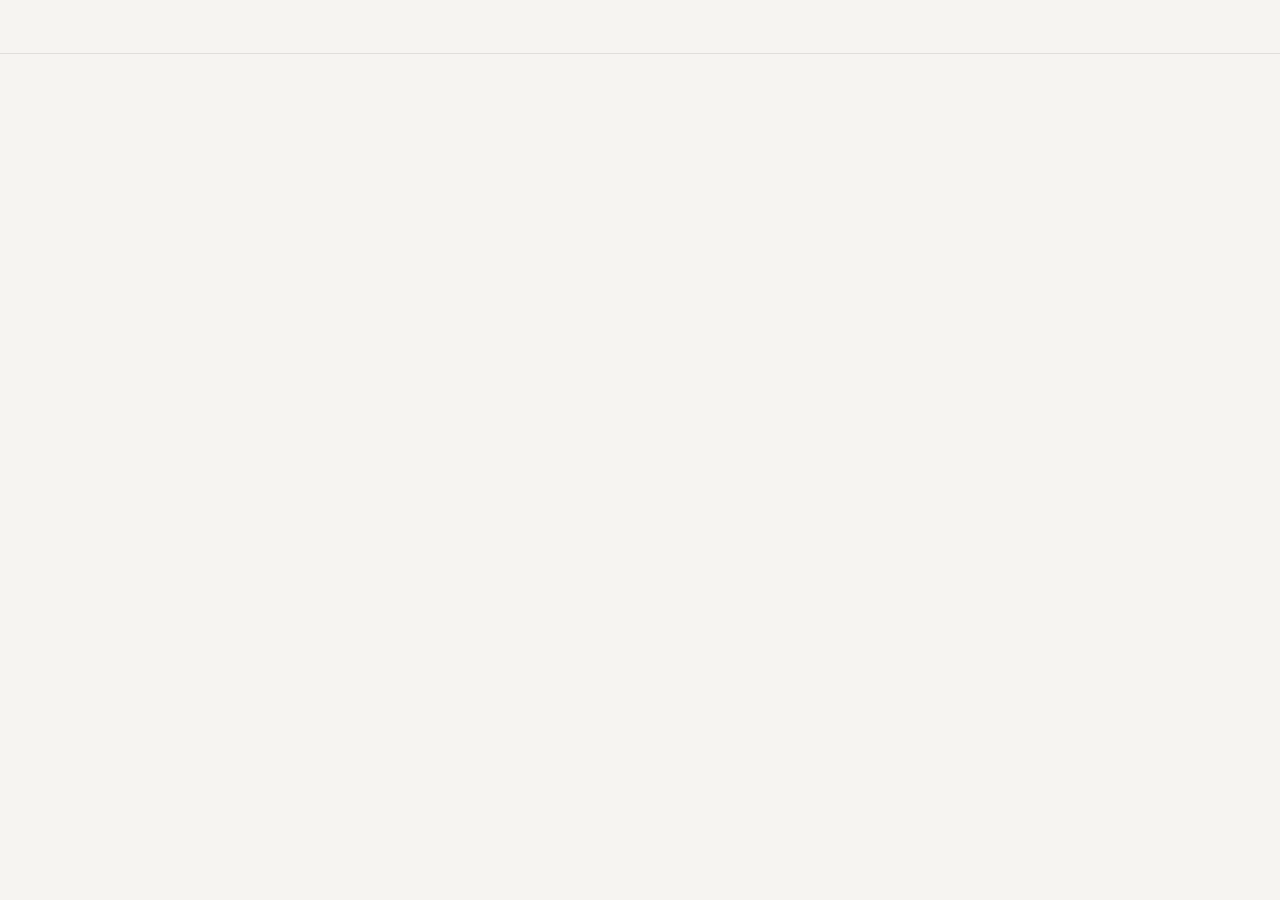
==== ui/app-inbox.html @ 551bebd8 "Add an inbox app: Zunder as an Atlas client Sixth built-in app at zunder://app-inbox/ (menu Inbox). " ====
<!doctype html>
<html lang="{{lang}}">
<head>
<meta charset="utf-8">
<meta name="color-scheme" content="light dark">
<title></title>
<link rel="stylesheet" href="apps.css">
<link rel="stylesheet" href="app-inbox.css">
</head>
<body>
<!--ICONS-->
<header id="bar">
  <div id="bar-left">
    <h1 id="title"></h1>
    <span id="count" class="count"></span>
  </div>
  <div id="bar-right">
    <button id="refresh" type="button" class="ghost"></button>
    <button id="settings-btn" type="button" class="ghost"></button>
  </div>
</header>

<p id="banner" class="banner" hidden>
  <span id="banner-text"></span>
  <button id="banner-action" type="button" class="link" hidden></button>
</p>

<main>
  <div id="list" class="list"></div>
  <p id="empty" class="empty" hidden></p>
</main>

<!-- Einrichtung: Adresse + Token -->
<section id="setup" class="sheet" hidden>
  <form id="setup-form" class="sheet-box">
    <header>
      <h2 id="setup-title"></h2>
      <button id="setup-close" type="button" class="round" aria-label="x"><svg><use href="#i-close"/></svg></button>
    </header>
    <p id="setup-hint" class="hint"></p>
    <label id="server-label" for="server"></label>
    <input id="server" type="url" autocomplete="off" spellcheck="false" placeholder="https://">
    <p id="server-hint" class="hint"></p>
    <label id="token-label" for="token"></label>
    <input id="token" type="password" autocomplete="off" spellcheck="false">
    <p id="token-hint" class="hint"></p>
    <p id="status-line" class="hint"></p>
    <div class="actions">
      <button id="signout" type="button" class="ghost danger" hidden></button>
      <span class="spacer"></span>
      <button id="cancel" type="button" class="ghost"></button>
      <button id="save" type="submit" class="primary"></button>
    </div>
  </form>
</section>

<div id="toast" hidden><span id="toast-text"></span></div>

<!--DATA-->
<script src="apps.js"></script>
<script src="app-inbox.js"></script>
</body>
</html>
---- ui/apps.css ----
/* Gemeinsame Grundlage der eingebauten Apps. */

* {
  box-sizing: border-box;
}

html,
body {
  margin: 0;
  min-height: 100%;
}

body {
  font: 15px/1.45 -apple-system, BlinkMacSystemFont, "Helvetica Neue", sans-serif;
  color: var(--text, #f4f6fb);
  background: var(--bg, #10131c);
  -webkit-font-smoothing: antialiased;
  cursor: default;
  user-select: none;
  -webkit-user-select: none;
}

/* Das Sprite der Symbole steht unsichtbar am Anfang der Seite. */
body > svg:first-of-type {
  position: absolute;
  width: 0;
  height: 0;
  overflow: hidden;
}

svg {
  width: 18px;
  height: 18px;
  flex: none;
  fill: none;
  stroke: currentColor;
}

[hidden] {
  display: none !important;
}

button {
  font: inherit;
  color: inherit;
  border: 0;
  background: none;
  padding: 0;
  cursor: default;
}

button:focus-visible,
input:focus-visible,
a:focus-visible {
  outline: 2px solid var(--accent, #7cc4ff);
  outline-offset: 2px;
}

a {
  color: inherit;
}

h1,
h2,
h3,
p,
dl,
dd {
  margin: 0;
}
---- ui/app-inbox.css ----
:root {
  --bg: #f6f4f1;
  --text: #1e1d1b;
  --muted: #736e68;
  --faint: #a39d96;
  --card: #ffffff;
  --col: #eceae6;
  --line: rgba(0, 0, 0, 0.09);
  --hover: rgba(0, 0, 0, 0.05);
  --accent: #1c6fb0;
  --accent-text: #ffffff;
  --field: rgba(0, 0, 0, 0.05);
  --warn: #e03131;
  --good: #2f9e44;
}

@media (prefers-color-scheme: dark) {
  :root:not([data-theme="light"]) {
    --bg: #191817;
    --text: #f2efeb;
    --muted: #a39d96;
    --faint: #6f6a64;
    --card: #2d2b29;
    --col: #211f1e;
    --line: rgba(255, 255, 255, 0.1);
    --hover: rgba(255, 255, 255, 0.07);
    --accent: #6cb6f0;
    --accent-text: #11223a;
    --field: rgba(255, 255, 255, 0.07);
    --warn: #ff6b6b;
    --good: #69db7c;
  }
}

* {
  box-sizing: border-box;
  margin: 0;
}

body {
  background: var(--bg);
  color: var(--text);
  font: 14.5px/1.5 -apple-system, BlinkMacSystemFont, "SF Pro Text", "Segoe UI", system-ui, sans-serif;
  -webkit-font-smoothing: antialiased;
}

body > svg:first-of-type {
  display: none;
}

svg {
  width: 18px;
  height: 18px;
  fill: none;
  stroke: currentColor;
  stroke-width: 2;
  stroke-linecap: round;
  stroke-linejoin: round;
}

[hidden] {
  display: none !important;
}

button {
  font: inherit;
  color: inherit;
  background: none;
  border: 0;
  cursor: pointer;
}

input {
  font: inherit;
  color: inherit;
}

.round {
  display: grid;
  place-items: center;
  width: 32px;
  height: 32px;
  border-radius: 50%;
  color: var(--muted);
}

.round:hover {
  background: var(--hover);
}

.ghost {
  height: 30px;
  padding: 0 12px;
  border-radius: 999px;
  color: var(--muted);
  font-size: 13px;
}

.ghost:hover {
  background: var(--hover);
}

.ghost.danger {
  color: var(--warn);
}

.primary {
  height: 34px;
  padding: 0 16px;
  border-radius: 999px;
  background: var(--accent);
  color: var(--accent-text);
  font-weight: 600;
}

.primary:disabled {
  opacity: 0.5;
}

.link {
  color: var(--accent);
  font-size: 13px;
  text-decoration: underline;
}

/* ---- Kopfzeile -------------------------------------------------------------- */

#bar {
  position: sticky;
  top: 0;
  z-index: 5;
  display: flex;
  align-items: center;
  gap: 10px;
  padding: 12px 16px;
  background: var(--bg);
  box-shadow: inset 0 -1px 0 var(--line);
}

#bar-left {
  display: flex;
  align-items: baseline;
  gap: 8px;
  flex: 1;
  min-width: 0;
}

#title {
  font-size: 17px;
  font-weight: 650;
}

.count {
  color: var(--muted);
  font-size: 13px;
}

#bar-right {
  display: flex;
  gap: 6px;
}

/* ---- Banner und Meldung ----------------------------------------------------- */

.banner {
  display: flex;
  align-items: center;
  gap: 10px;
  margin: 12px 16px 0;
  padding: 10px 14px;
  border-radius: 12px;
  background: var(--col);
  color: var(--muted);
  font-size: 13px;
}

.empty {
  margin: 48px 16px;
  text-align: center;
  color: var(--faint);
}

/* ---- Liste ------------------------------------------------------------------ */

main {
  padding: 12px 16px 24px;
}

.list {
  display: flex;
  flex-direction: column;
  gap: 18px;
  max-width: 820px;
  margin: 0 auto;
}

.group h2 {
  font-size: 12px;
  font-weight: 650;
  letter-spacing: 0.04em;
  text-transform: uppercase;
  color: var(--faint);
  margin: 0 0 8px 2px;
}

.item {
  display: flex;
  align-items: flex-start;
  gap: 10px;
  padding: 11px 12px;
  border-radius: 12px;
  background: var(--card);
  box-shadow: 0 1px 2px rgba(0, 0, 0, 0.05);
  color: inherit;
  text-decoration: none;
  margin-bottom: 8px;
}

.item:hover {
  background: var(--hover);
}

.item .body {
  flex: 1;
  min-width: 0;
}

.item .head {
  display: flex;
  align-items: center;
  gap: 8px;
}

.item .item-title {
  font-weight: 550;
  overflow: hidden;
  text-overflow: ellipsis;
  white-space: nowrap;
}

.item .summary {
  color: var(--muted);
  font-size: 13px;
  margin-top: 2px;
  display: -webkit-box;
  -webkit-line-clamp: 2;
  -webkit-box-orient: vertical;
  overflow: hidden;
}

.item .meta {
  display: flex;
  flex-wrap: wrap;
  gap: 6px;
  margin-top: 6px;
}

.chip {
  display: inline-flex;
  align-items: center;
  gap: 4px;
  height: 20px;
  padding: 0 8px;
  border-radius: 999px;
  background: var(--field);
  color: var(--muted);
  font-size: 12px;
}

.chip.kind {
  background: color-mix(in srgb, var(--accent) 16%, transparent);
  color: var(--accent);
  font-weight: 600;
}

.item .ref {
  color: var(--faint);
  font-size: 12px;
  flex: none;
}

.item .go {
  color: var(--faint);
  margin-top: 2px;
}

/* ---- Einrichtung (Blatt) ---------------------------------------------------- */

.sheet {
  position: fixed;
  inset: 0;
  z-index: 20;
  display: grid;
  place-items: center;
  padding: 20px;
  background: rgba(0, 0, 0, 0.3);
}

.sheet-box {
  width: 100%;
  max-width: 440px;
  display: flex;
  flex-direction: column;
  gap: 8px;
  padding: 18px;
  border-radius: 16px;
  background: var(--bg);
  box-shadow: 0 20px 60px rgba(0, 0, 0, 0.35);
}

.sheet-box header {
  display: flex;
  align-items: center;
  justify-content: space-between;
}

.sheet-box h2 {
  font-size: 16px;
  font-weight: 650;
}

.sheet-box label {
  font-size: 13px;
  font-weight: 600;
  margin-top: 6px;
}

.sheet-box input {
  height: 36px;
  padding: 0 12px;
  border-radius: 10px;
  border: 1px solid var(--line);
  background: var(--field);
}

.hint {
  color: var(--muted);
  font-size: 12px;
}

#status-line {
  margin-top: 8px;
  font-weight: 600;
}

#status-line.good {
  color: var(--good);
}

.actions {
  display: flex;
  align-items: center;
  gap: 8px;
  margin-top: 14px;
}

.spacer {
  flex: 1;
}

/* ---- Meldung ---------------------------------------------------------------- */

#toast {
  position: fixed;
  left: 50%;
  bottom: 22px;
  transform: translateX(-50%);
  padding: 9px 16px;
  border-radius: 999px;
  background: var(--text);
  color: var(--bg);
  font-size: 13px;
  box-shadow: 0 8px 24px rgba(0, 0, 0, 0.3);
}
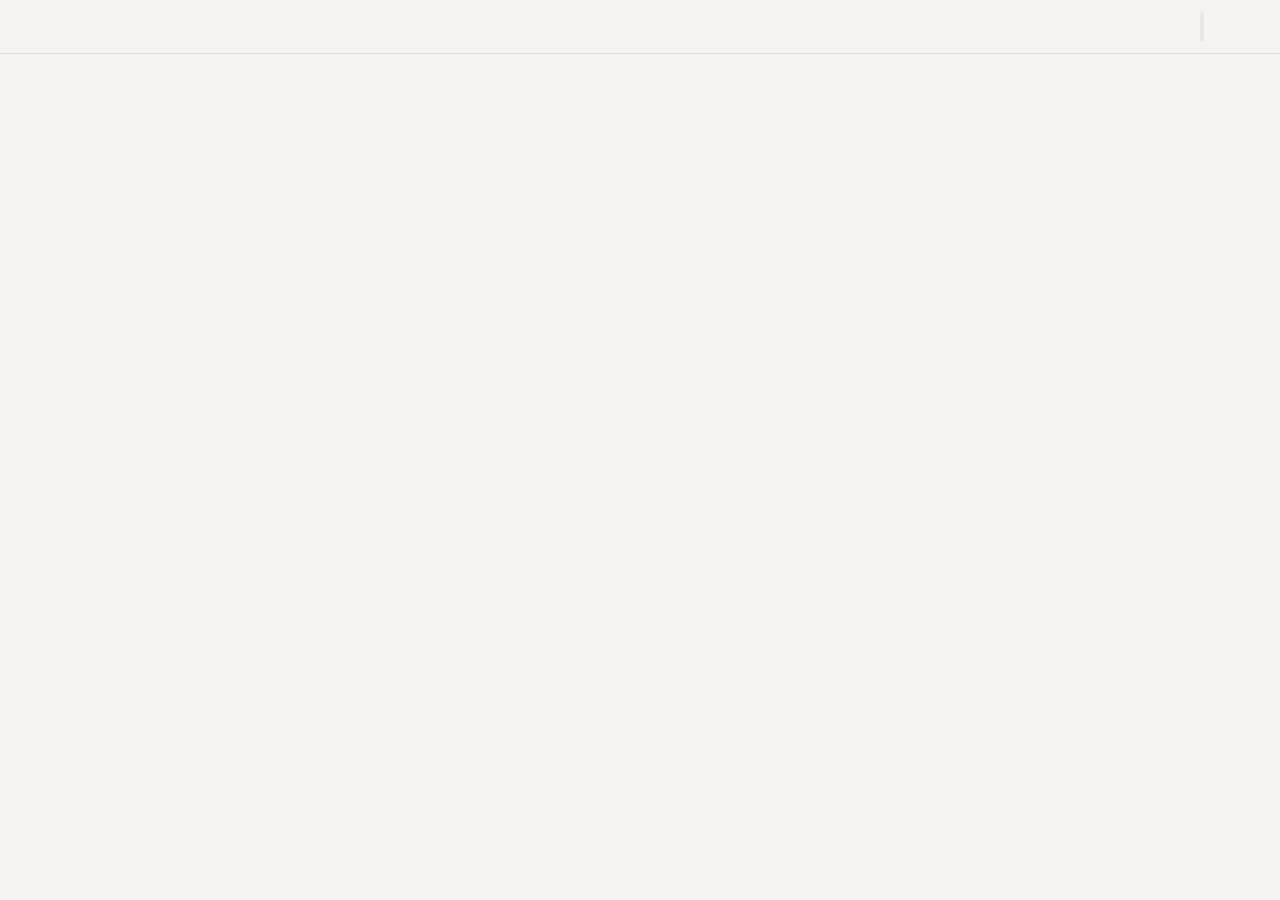
==== commit d8f193ff: "Add a read-only board view to the inbox A List | Board toggle in the inbox header; the board groups " ====
--- a/ui/app-inbox.html
+++ b/ui/app-inbox.html
@@ -15,6 +15,7 @@
     <span id="count" class="count"></span>
   </div>
   <div id="bar-right">
+    <div id="view" class="segmented"></div>
     <button id="refresh" type="button" class="ghost"></button>
     <button id="settings-btn" type="button" class="ghost"></button>
   </div>
@@ -27,6 +28,7 @@
 
 <main>
   <div id="list" class="list"></div>
+  <div id="view-board" class="board" hidden></div>
   <p id="empty" class="empty" hidden></p>
 </main>
 
--- a/ui/app-inbox.css
+++ b/ui/app-inbox.css
@@ -284,6 +284,75 @@
   margin-top: 2px;
 }
 
+/* ---- Umschalter und Board --------------------------------------------------- */
+
+.segmented {
+  display: inline-flex;
+  padding: 2px;
+  border-radius: 999px;
+  background: var(--field);
+}
+
+.segmented button {
+  height: 28px;
+  padding: 0 12px;
+  border-radius: 999px;
+  color: var(--muted);
+  font-size: 13px;
+}
+
+.segmented button.on {
+  background: var(--card);
+  color: var(--text);
+  font-weight: 600;
+  box-shadow: 0 1px 2px rgba(0, 0, 0, 0.1);
+}
+
+.board {
+  display: flex;
+  align-items: flex-start;
+  gap: 14px;
+  overflow-x: auto;
+  padding-bottom: 12px;
+}
+
+.board .column {
+  flex: 0 0 290px;
+  max-width: 290px;
+  display: flex;
+  flex-direction: column;
+  border-radius: 14px;
+  background: var(--col);
+  max-height: calc(100vh - 120px);
+}
+
+.board .col-head {
+  display: flex;
+  align-items: center;
+  gap: 8px;
+  padding: 12px 12px 6px;
+}
+
+.board .col-head .name {
+  font-weight: 650;
+  font-size: 13px;
+  text-transform: capitalize;
+}
+
+.board .col-count {
+  color: var(--faint);
+  font-size: 12px;
+}
+
+.board .col-cards {
+  overflow-y: auto;
+  padding: 2px 8px 10px;
+}
+
+.board .col-cards .item {
+  background: var(--card);
+}
+
 /* ---- Einrichtung (Blatt) ---------------------------------------------------- */
 
 .sheet {
